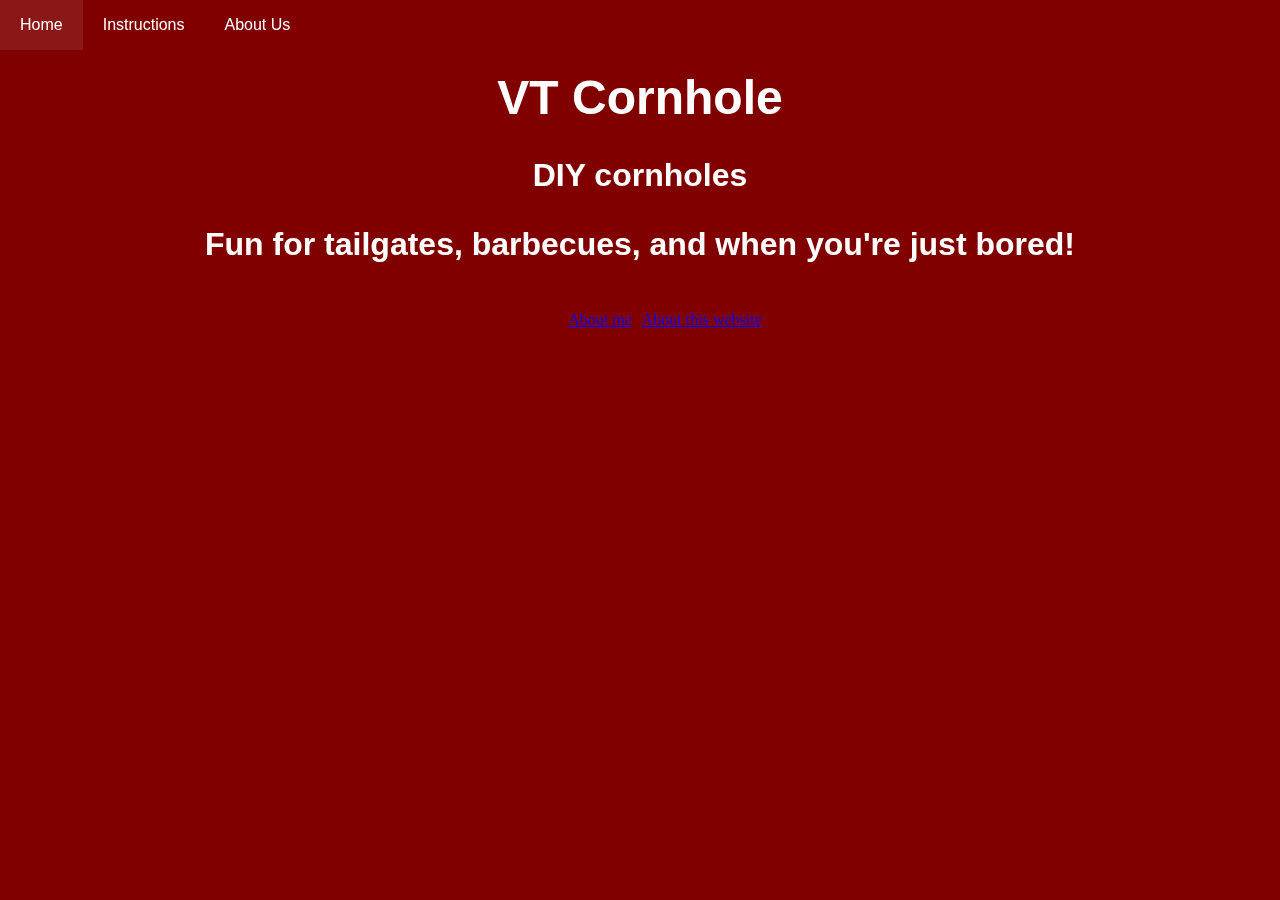
==== index.html @ 1202a391 "Initial commit" ====
<!DOCTYPE HTML PUBLIC "-//W3C//DTD HTML 4.01//EN" "http://www.w3.org/TR/html4/strict.dtd">
<html>
<head>
	<title>VT Cornhole</title>
	<link type="text/css" rel="stylesheet" href="main.css">
	<link type="text/css" rel="stylesheet" href="index.css">
	<script src="https://ajax.googleapis.com/ajax/libs/jquery/1.12.2/jquery.min.js"></script>
	<script src="index.js"></script>
</head>
<body>
	<div class="background-images">
		<div class="background current-background" id="cornhole1" style="display:block"></div>
		<div class="background" id="cornhole2"></div>
		<div class="background" id="cornhole3"></div>
		<div class="background" id="cornhole4"></div>
	</div>
	<div class="container">
		<div class="nav">
			<ul>
				<li><a href="index.html">Home</a></li>
				<li><a href="#">Instructions</a></li>
				<li><a href="#">About Us</a></li>
			</ul>
		</div>
		<div class="body">
			<h1>VT Cornhole</h1>
			<h3>DIY cornholes</h3>
			<h3>Fun for tailgates, barbecues, and when you're just bored!</h3>
		</div>
		<div class="footer">
			<ul>
				<li><a href="aboutMe/aboutMe.html"><div>About me</div></a></li>
				<li><a href="aboutSite/aboutSite.html"><div>About this website</div></a></li>
			</ul>
		</div>
	</div>
</body>
</html>
---- main.css ----
body {
	margin: 0px;
	background-color: #800000;
}

.container {
	position: relative;
	z-index: 1;
}

/* Navigation bar at the top of the page */
.nav ul {
	height: 50px;
	width: 100%;
	margin-top: 0px;
	padding: 0px;
	background: #800000;
}

.nav  li{
	height: 80%;
	display: inline-block;
	text-decoration: none;
    color: gray;
	text-align: center;
	line-height: 40px;
	background: #800000;
	padding: 5px 20px;
	border: none;
	float: left;
}

.nav li:hover {
	background: #8b1717;
}

.nav li a {
	display: block;
}

.nav li a:-webkit-any-link {
    text-decoration: none;
    color: white;
}

.nav li a:-moz-any-link {
    text-decoration: none;
    color: white;
}

.container {
	font-family: Arial, Helvetica, sans-serif;
}

/* Info at bottom of the page */
.footer {
	display: flex;
	flex-wrap: wrap;
	justify-content: center;
	clear: left;
}

.footer li {
	display: inline;
	font-family: Georgia, serif;
	float: left;
	margin-left: 10px;
}

.footer li a:-webkit-any-link {
    color: blue;
}

.footer li a:-moz-any-link {
    color: blue;
}
---- index.css ----
/* Transitioning Background */
.background-images {
	position: fixed;
	width: 100%;
	height: 100%;
	z-index: 0;
}

#cornhole1 {
	background: url("index_bkgrnd/cornhole1.jpg") no-repeat center center fixed;
	-webkit-background-size: cover;
	-moz-background-size: cover;
	-o-background-size: cover;
	background-size: cover;
}

#cornhole2 {
	background: url("index_bkgrnd/cornhole2.jpg") no-repeat center center fixed;
	-webkit-background-size: cover;
	-moz-background-size: cover;
	-o-background-size: cover;
	background-size: cover;
}

#cornhole3 {
	background: url("index_bkgrnd/cornhole3.jpg") no-repeat center center fixed;
	-webkit-background-size: cover;
	-moz-background-size: cover;
	-o-background-size: cover;
	background-size: cover;
}

#cornhole4 {
	background: url("index_bkgrnd/cornhole4.jpg") no-repeat center center fixed;
	-webkit-background-size: cover;
	-moz-background-size: cover;
	-o-background-size: cover;
	background-size: cover;
}

.background {
	display: none;
	position: fixed;
	width: 100%;
	height: 100%;
}

.current-background {
	display: block;
}

/* Main part of the page */
.body * {
    color: white;
	display: flex;
	flex-wrap: wrap;
	justify-content: center;
	clear: left;
	margin-top: 20px;
}

.body h1 {
	font-size: 48px;
}

.body h3 {
	font-size: 32px;
}
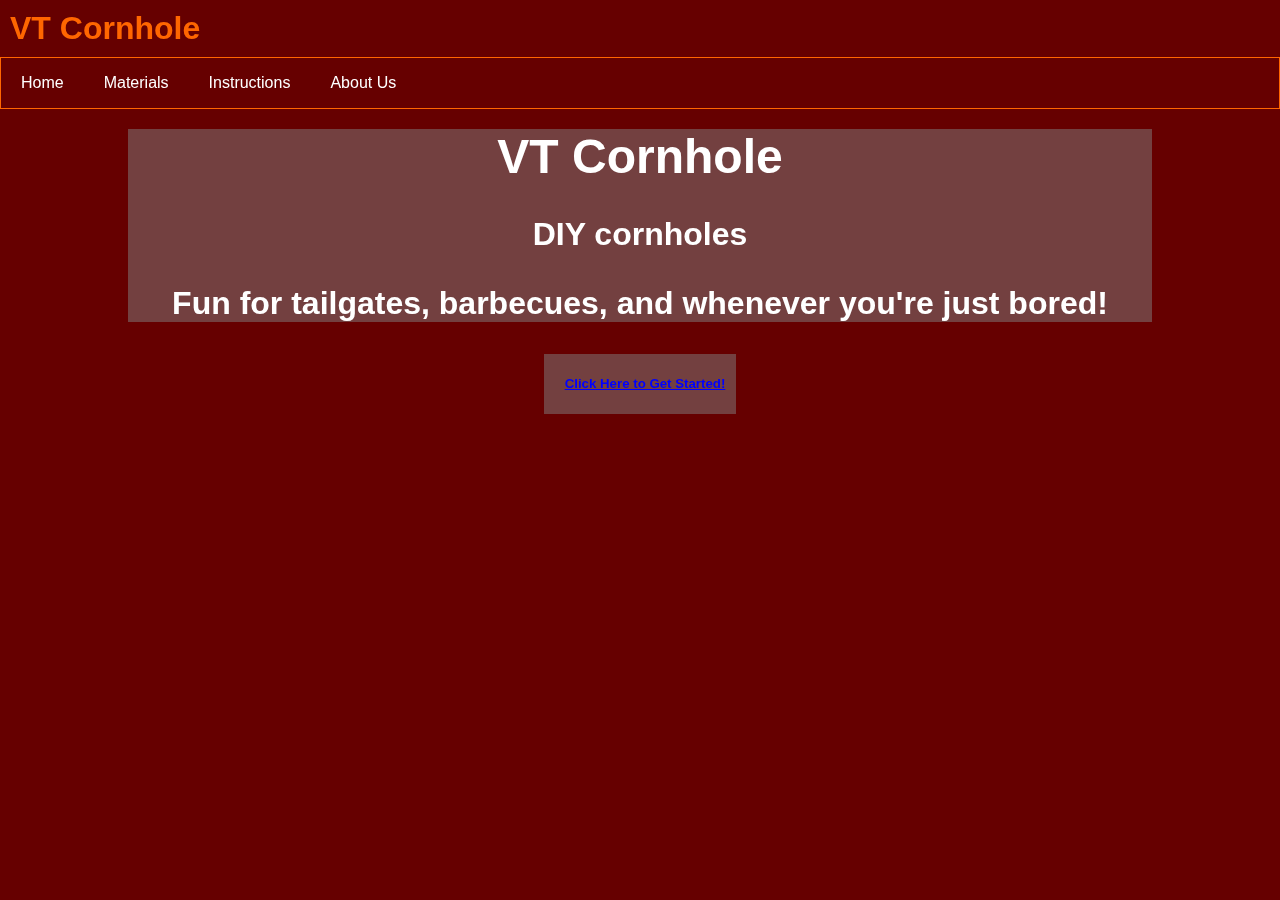
==== commit 9c229ccd: "Add new pages" ====
--- a/index.html
+++ b/index.html
@@ -1,7 +1,7 @@
 <!DOCTYPE HTML PUBLIC "-//W3C//DTD HTML 4.01//EN" "http://www.w3.org/TR/html4/strict.dtd">
 <html>
 <head>
-	<title>VT Cornhole</title>
+	<title>VT Cornhole - Home</title>
 	<link type="text/css" rel="stylesheet" href="main.css">
 	<link type="text/css" rel="stylesheet" href="index.css">
 	<script src="https://ajax.googleapis.com/ajax/libs/jquery/1.12.2/jquery.min.js"></script>
@@ -13,25 +13,25 @@
 		<div class="background" id="cornhole2"></div>
 		<div class="background" id="cornhole3"></div>
 		<div class="background" id="cornhole4"></div>
+		<div class="background" id="cornhole5"></div>
 	</div>
 	<div class="container">
 		<div class="nav">
+			<h1>VT Cornhole</h1>
 			<ul>
 				<li><a href="index.html">Home</a></li>
-				<li><a href="#">Instructions</a></li>
-				<li><a href="#">About Us</a></li>
+				<li><a href="materials.html">Materials</a></li>
+				<li><a href="instructions.html">Instructions</a></li>
+				<li><a href="about.html">About Us</a></li>
 			</ul>
 		</div>
 		<div class="body">
 			<h1>VT Cornhole</h1>
 			<h3>DIY cornholes</h3>
-			<h3>Fun for tailgates, barbecues, and when you're just bored!</h3>
+			<h3>Fun for tailgates, barbecues, and whenever you're just bored!</h3>
 		</div>
 		<div class="footer">
-			<ul>
-				<li><a href="aboutMe/aboutMe.html"><div>About me</div></a></li>
-				<li><a href="aboutSite/aboutSite.html"><div>About this website</div></a></li>
-			</ul>
+			<h5><a href="materials.html"><div>Click Here to Get Started!</div></h5>
 		</div>
 	</div>
 </body>
--- a/main.css
+++ b/main.css
@@ -1,6 +1,5 @@
 body {
 	margin: 0px;
-	background-color: #800000;
 }
 
 .container {
@@ -9,12 +8,22 @@
 }
 
 /* Navigation bar at the top of the page */
+.nav h1 {
+	color: #ff6600;
+	background: #660000;
+	margin: 0px;
+	padding: 10px;
+}
+
 .nav ul {
 	height: 50px;
-	width: 100%;
+	width: 99.85%;
 	margin-top: 0px;
+	border: 1px;
+	border-style: solid;
+	border-color: #ff6600;
 	padding: 0px;
-	background: #800000;
+	background: #660000;
 }
 
 .nav  li{
@@ -24,7 +33,7 @@
     color: gray;
 	text-align: center;
 	line-height: 40px;
-	background: #800000;
+	background: #660000;
 	padding: 5px 20px;
 	border: none;
 	float: left;
@@ -50,27 +59,4 @@
 
 .container {
 	font-family: Arial, Helvetica, sans-serif;
-}
-
-/* Info at bottom of the page */
-.footer {
-	display: flex;
-	flex-wrap: wrap;
-	justify-content: center;
-	clear: left;
-}
-
-.footer li {
-	display: inline;
-	font-family: Georgia, serif;
-	float: left;
-	margin-left: 10px;
-}
-
-.footer li a:-webkit-any-link {
-    color: blue;
-}
-
-.footer li a:-moz-any-link {
-    color: blue;
 }--- a/index.css
+++ b/index.css
@@ -1,3 +1,7 @@
+body {
+	background-color: #660000;
+}
+
 /* Transitioning Background */
 .background-images {
 	position: fixed;
@@ -7,6 +11,7 @@
 }
 
 #cornhole1 {
+    /* Image source: https://upload.wikimedia.org/wikipedia/commons/f/f2/Cornhole,_Homerville.JPG */
 	background: url("index_bkgrnd/cornhole1.jpg") no-repeat center center fixed;
 	-webkit-background-size: cover;
 	-moz-background-size: cover;
@@ -15,6 +20,7 @@
 }
 
 #cornhole2 {
+    /* Image source: https://clubrunner.blob.core.windows.net/00000008999/Images/Cornhole-5.jpg */
 	background: url("index_bkgrnd/cornhole2.jpg") no-repeat center center fixed;
 	-webkit-background-size: cover;
 	-moz-background-size: cover;
@@ -23,6 +29,7 @@
 }
 
 #cornhole3 {
+    /* Image source: https://s-media-cache-ak0.pinimg.com/originals/16/ce/6c/16ce6c5a6f8c63692f12e9e1323f856f.jpg */
 	background: url("index_bkgrnd/cornhole3.jpg") no-repeat center center fixed;
 	-webkit-background-size: cover;
 	-moz-background-size: cover;
@@ -31,7 +38,17 @@
 }
 
 #cornhole4 {
+    /* Image source: http://www.sandandwaterexpo.com/wp-content/uploads/2015/05/cornhole-tournament.jpg */
 	background: url("index_bkgrnd/cornhole4.jpg") no-repeat center center fixed;
+	-webkit-background-size: cover;
+	-moz-background-size: cover;
+	-o-background-size: cover;
+	background-size: cover;
+}
+
+#cornhole5 {
+    /* Image source: http://unitedsocialsports.com/wp-content/uploads/2016/04/cornhole_cleaned-1.jpg */
+	background: url("index_bkgrnd/cornhole5.jpg") no-repeat center center fixed;
 	-webkit-background-size: cover;
 	-moz-background-size: cover;
 	-o-background-size: cover;
@@ -50,6 +67,14 @@
 }
 
 /* Main part of the page */
+.body {
+	flex-wrap: wrap;
+	justify-content: center;
+    width: 80%;
+	margin: auto;
+    background-color: rgba(128, 128, 128, 0.5);
+}
+
 .body * {
     color: white;
 	display: flex;
@@ -66,3 +91,25 @@
 .body h3 {
 	font-size: 32px;
 }
+
+.footer {
+	display: flex;
+	flex-wrap: wrap;
+	justify-content: center;
+	clear: left;
+	width: 15%;
+	margin: auto;
+	background-color: rgba(128, 128, 128, 0.5);
+}
+
+.footer h5 {
+	margin-left: 10px;
+}
+
+.footer h5 a:-webkit-any-link {
+    color: blue;
+}
+
+.footer h5 a:-moz-any-link {
+    color: blue;
+}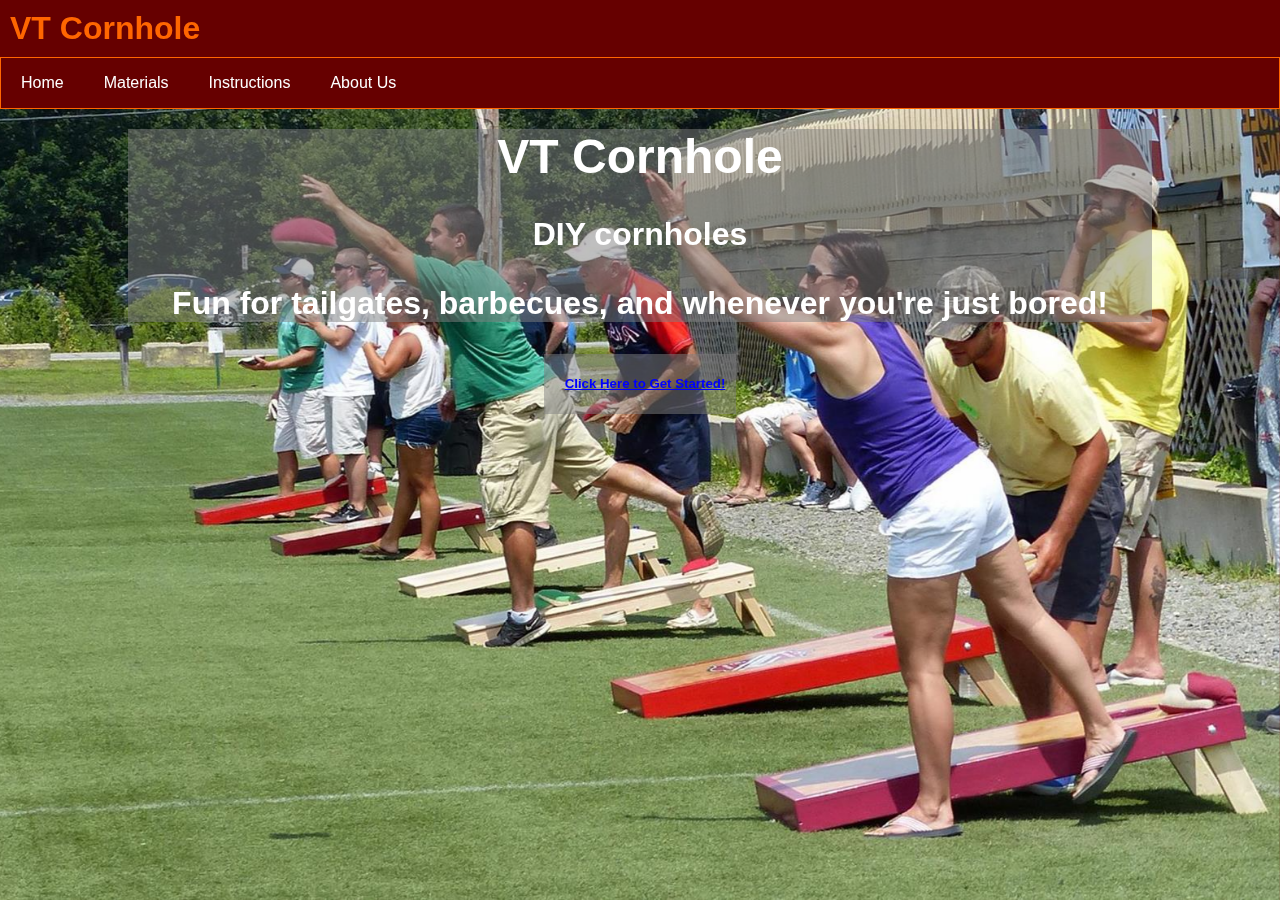
==== commit d2728a1b: "Fix index background" ====
--- a/index.html
+++ b/index.html
@@ -9,8 +9,7 @@
 </head>
 <body>
 	<div class="background-images">
-		<div class="background current-background" id="cornhole1" style="display:block"></div>
-		<div class="background" id="cornhole2"></div>
+		<div class="background current-background" id="cornhole2" style="display:block"></div>
 		<div class="background" id="cornhole3"></div>
 		<div class="background" id="cornhole4"></div>
 		<div class="background" id="cornhole5"></div>
--- a/index.css
+++ b/index.css
@@ -8,15 +8,6 @@
 	width: 100%;
 	height: 100%;
 	z-index: 0;
-}
-
-#cornhole1 {
-    /* Image source: https://upload.wikimedia.org/wikipedia/commons/f/f2/Cornhole,_Homerville.JPG */
-	background: url("index_bkgrnd/cornhole1.jpg") no-repeat center center fixed;
-	-webkit-background-size: cover;
-	-moz-background-size: cover;
-	-o-background-size: cover;
-	background-size: cover;
 }
 
 #cornhole2 {
@@ -112,4 +103,4 @@
 
 .footer h5 a:-moz-any-link {
     color: blue;
-}+}
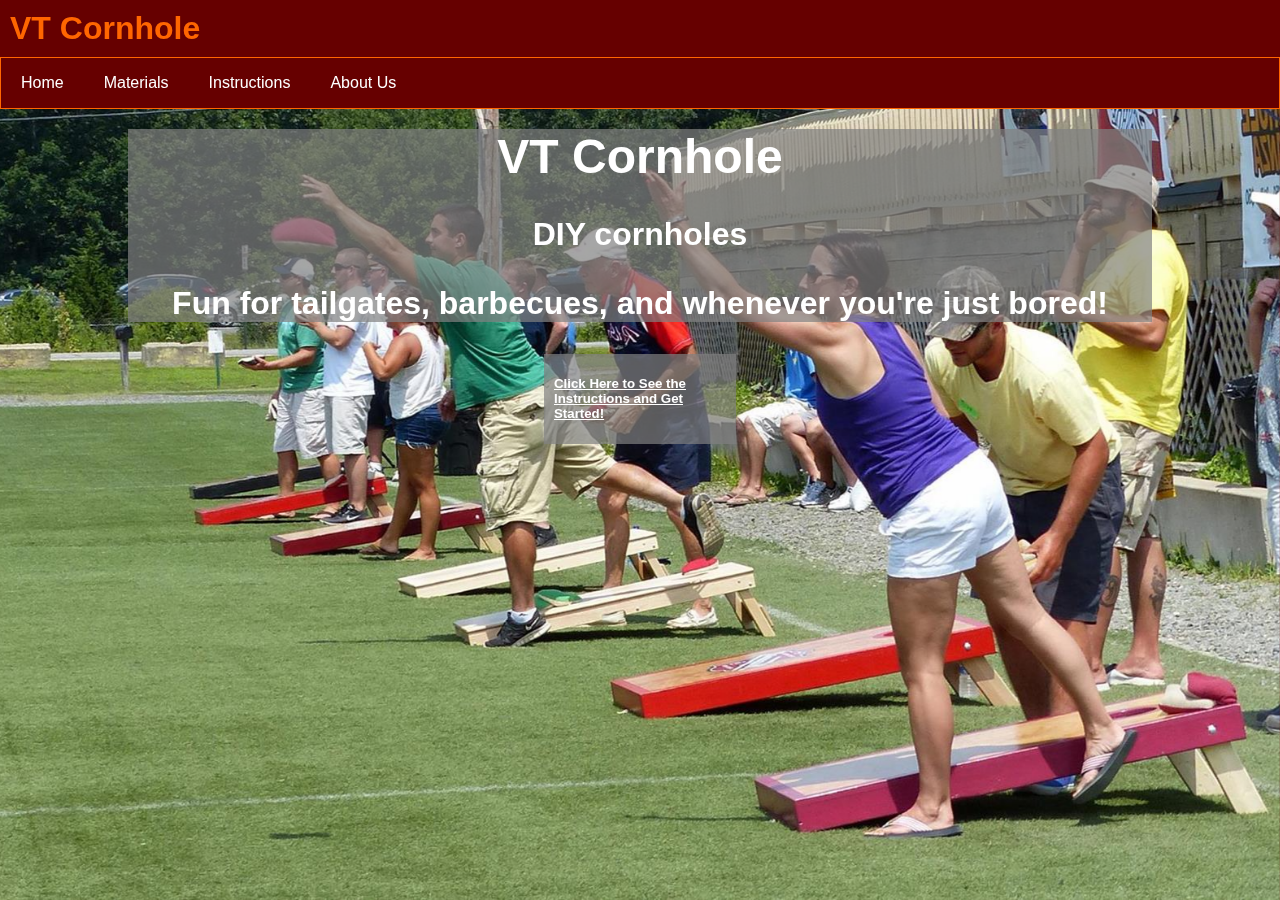
==== commit 568366fa: "Make landing page text easier to read" ====
--- a/index.html
+++ b/index.html
@@ -30,7 +30,7 @@
 			<h3>Fun for tailgates, barbecues, and whenever you're just bored!</h3>
 		</div>
 		<div class="footer">
-			<h5><a href="materials.html"><div>Click Here to Get Started!</div></h5>
+			<h5><a href="materials.html"><div>Click Here to See the Instructions and Get Started!</div></h5>
 		</div>
 	</div>
 </body>
--- a/index.css
+++ b/index.css
@@ -63,7 +63,7 @@
 	justify-content: center;
     width: 80%;
 	margin: auto;
-    background-color: rgba(128, 128, 128, 0.5);
+    background-color: rgba(128, 128, 128, 0.7);
 }
 
 .body * {
@@ -90,7 +90,7 @@
 	clear: left;
 	width: 15%;
 	margin: auto;
-	background-color: rgba(128, 128, 128, 0.5);
+	background-color: rgba(128, 128, 128, 0.7);
 }
 
 .footer h5 {
@@ -98,9 +98,9 @@
 }
 
 .footer h5 a:-webkit-any-link {
-    color: blue;
+    color: white;
 }
 
 .footer h5 a:-moz-any-link {
-    color: blue;
+    color: white;
 }
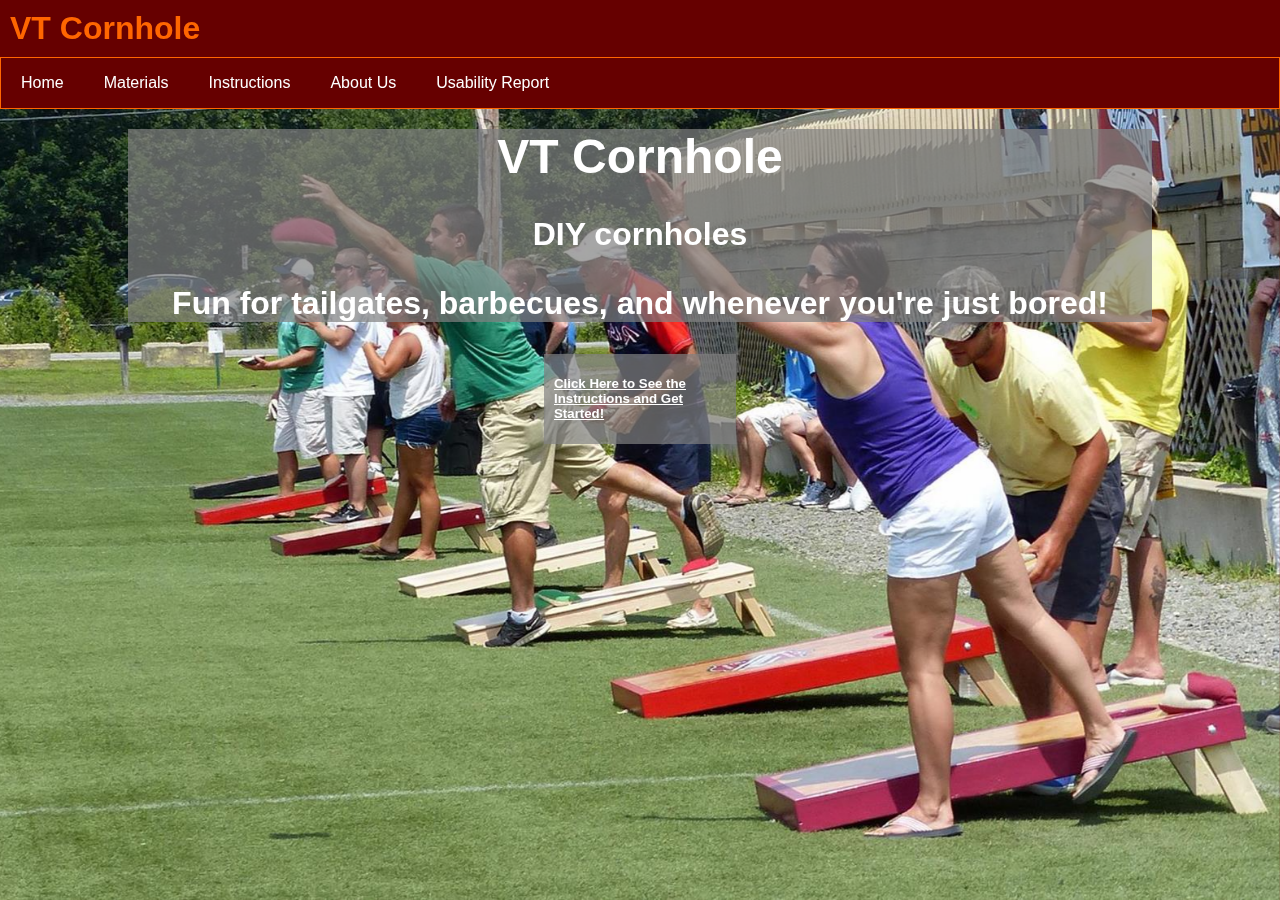
==== commit 55cb4323: "Add usability report" ====
--- a/index.html
+++ b/index.html
@@ -22,6 +22,7 @@
 				<li><a href="materials.html">Materials</a></li>
 				<li><a href="instructions.html">Instructions</a></li>
 				<li><a href="about.html">About Us</a></li>
+				<li><a href="report.html">Usability Report</a></li>
 			</ul>
 		</div>
 		<div class="body">
